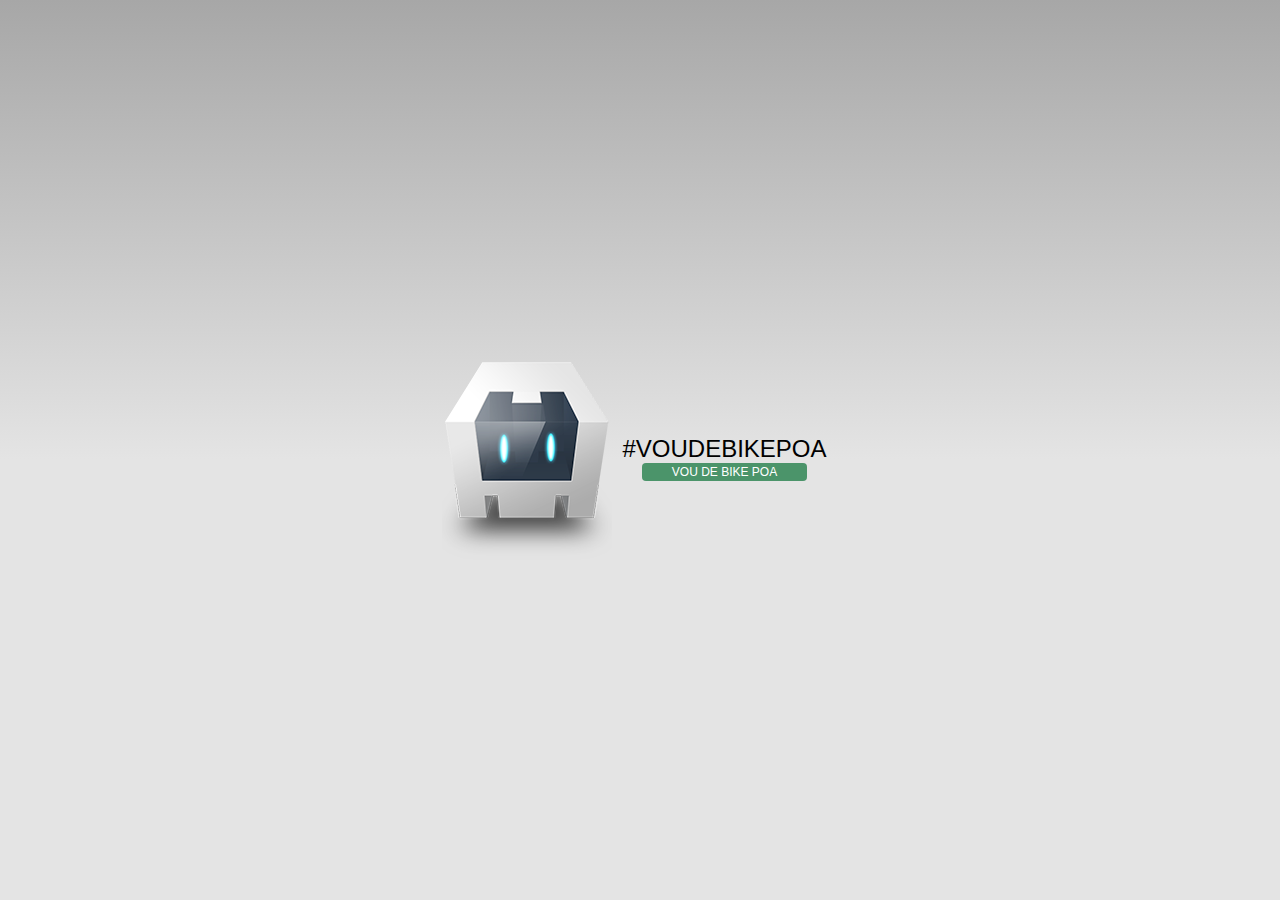
==== platforms/ios/www/index.html @ 80e99094 "Criado setup do projeto web mobile" ====
<!DOCTYPE html>
<!--
    Licensed to the Apache Software Foundation (ASF) under one
    or more contributor license agreements.  See the NOTICE file
    distributed with this work for additional information
    regarding copyright ownership.  The ASF licenses this file
    to you under the Apache License, Version 2.0 (the
    "License"); you may not use this file except in compliance
    with the License.  You may obtain a copy of the License at

    http://www.apache.org/licenses/LICENSE-2.0

    Unless required by applicable law or agreed to in writing,
    software distributed under the License is distributed on an
    "AS IS" BASIS, WITHOUT WARRANTIES OR CONDITIONS OF ANY
     KIND, either express or implied.  See the License for the
    specific language governing permissions and limitations
    under the License.
-->
<html>
    <head>
        <meta charset="utf-8" />
        <meta name="format-detection" content="telephone=no" />
        <!-- WARNING: for iOS 7, remove the width=device-width and height=device-height attributes. See https://issues.apache.org/jira/browse/CB-4323 -->
        <meta name="viewport" content="user-scalable=no, initial-scale=1, maximum-scale=1, minimum-scale=1, width=device-width, height=device-height, target-densitydpi=device-dpi" />
        <link rel="stylesheet" type="text/css" href="css/index.css" />
        <meta name="msapplication-tap-highlight" content="no" />
        <title>Hello World</title>
    </head>
    <body>
        <div class="app">
            <h1>#VouDeBikePOA</h1>
            <div id="deviceready" class="blink">
                <p class="event listening">Connecting to Device</p>
                <p class="event received">Vou de Bike Poa</p>
            </div>
        </div>
        <script type="text/javascript" src="cordova.js"></script>
        <script type="text/javascript" src="js/index.js"></script>
        <script type="text/javascript">
            app.initialize();
        </script>
    </body>
</html>
---- platforms/ios/www/css/index.css ----
/*
 * Licensed to the Apache Software Foundation (ASF) under one
 * or more contributor license agreements.  See the NOTICE file
 * distributed with this work for additional information
 * regarding copyright ownership.  The ASF licenses this file
 * to you under the Apache License, Version 2.0 (the
 * "License"); you may not use this file except in compliance
 * with the License.  You may obtain a copy of the License at
 *
 * http://www.apache.org/licenses/LICENSE-2.0
 *
 * Unless required by applicable law or agreed to in writing,
 * software distributed under the License is distributed on an
 * "AS IS" BASIS, WITHOUT WARRANTIES OR CONDITIONS OF ANY
 * KIND, either express or implied.  See the License for the
 * specific language governing permissions and limitations
 * under the License.
 */
* {
    -webkit-tap-highlight-color: rgba(0,0,0,0); /* make transparent link selection, adjust last value opacity 0 to 1.0 */
}

body {
    -webkit-touch-callout: none;                /* prevent callout to copy image, etc when tap to hold */
    -webkit-text-size-adjust: none;             /* prevent webkit from resizing text to fit */
    -webkit-user-select: none;                  /* prevent copy paste, to allow, change 'none' to 'text' */
    background-color:#E4E4E4;
    background-image:linear-gradient(top, #A7A7A7 0%, #E4E4E4 51%);
    background-image:-webkit-linear-gradient(top, #A7A7A7 0%, #E4E4E4 51%);
    background-image:-ms-linear-gradient(top, #A7A7A7 0%, #E4E4E4 51%);
    background-image:-webkit-gradient(
        linear,
        left top,
        left bottom,
        color-stop(0, #A7A7A7),
        color-stop(0.51, #E4E4E4)
    );
    background-attachment:fixed;
    font-family:'HelveticaNeue-Light', 'HelveticaNeue', Helvetica, Arial, sans-serif;
    font-size:12px;
    height:100%;
    margin:0px;
    padding:0px;
    text-transform:uppercase;
    width:100%;
}

/* Portrait layout (default) */
.app {
    background:url(../img/logo.png) no-repeat center top; /* 170px x 200px */
    position:absolute;             /* position in the center of the screen */
    left:50%;
    top:50%;
    height:50px;                   /* text area height */
    width:225px;                   /* text area width */
    text-align:center;
    padding:180px 0px 0px 0px;     /* image height is 200px (bottom 20px are overlapped with text) */
    margin:-115px 0px 0px -112px;  /* offset vertical: half of image height and text area height */
                                   /* offset horizontal: half of text area width */
}

/* Landscape layout (with min-width) */
@media screen and (min-aspect-ratio: 1/1) and (min-width:400px) {
    .app {
        background-position:left center;
        padding:75px 0px 75px 170px;  /* padding-top + padding-bottom + text area = image height */
        margin:-90px 0px 0px -198px;  /* offset vertical: half of image height */
                                      /* offset horizontal: half of image width and text area width */
    }
}

h1 {
    font-size:24px;
    font-weight:normal;
    margin:0px;
    overflow:visible;
    padding:0px;
    text-align:center;
}

.event {
    border-radius:4px;
    -webkit-border-radius:4px;
    color:#FFFFFF;
    font-size:12px;
    margin:0px 30px;
    padding:2px 0px;
}

.event.listening {
    background-color:#333333;
    display:block;
}

.event.received {
    background-color:#4B946A;
    display:none;
}

@keyframes fade {
    from { opacity: 1.0; }
    50% { opacity: 0.4; }
    to { opacity: 1.0; }
}
 
@-webkit-keyframes fade {
    from { opacity: 1.0; }
    50% { opacity: 0.4; }
    to { opacity: 1.0; }
}
 
.blink {
    animation:fade 3000ms infinite;
    -webkit-animation:fade 3000ms infinite;
}
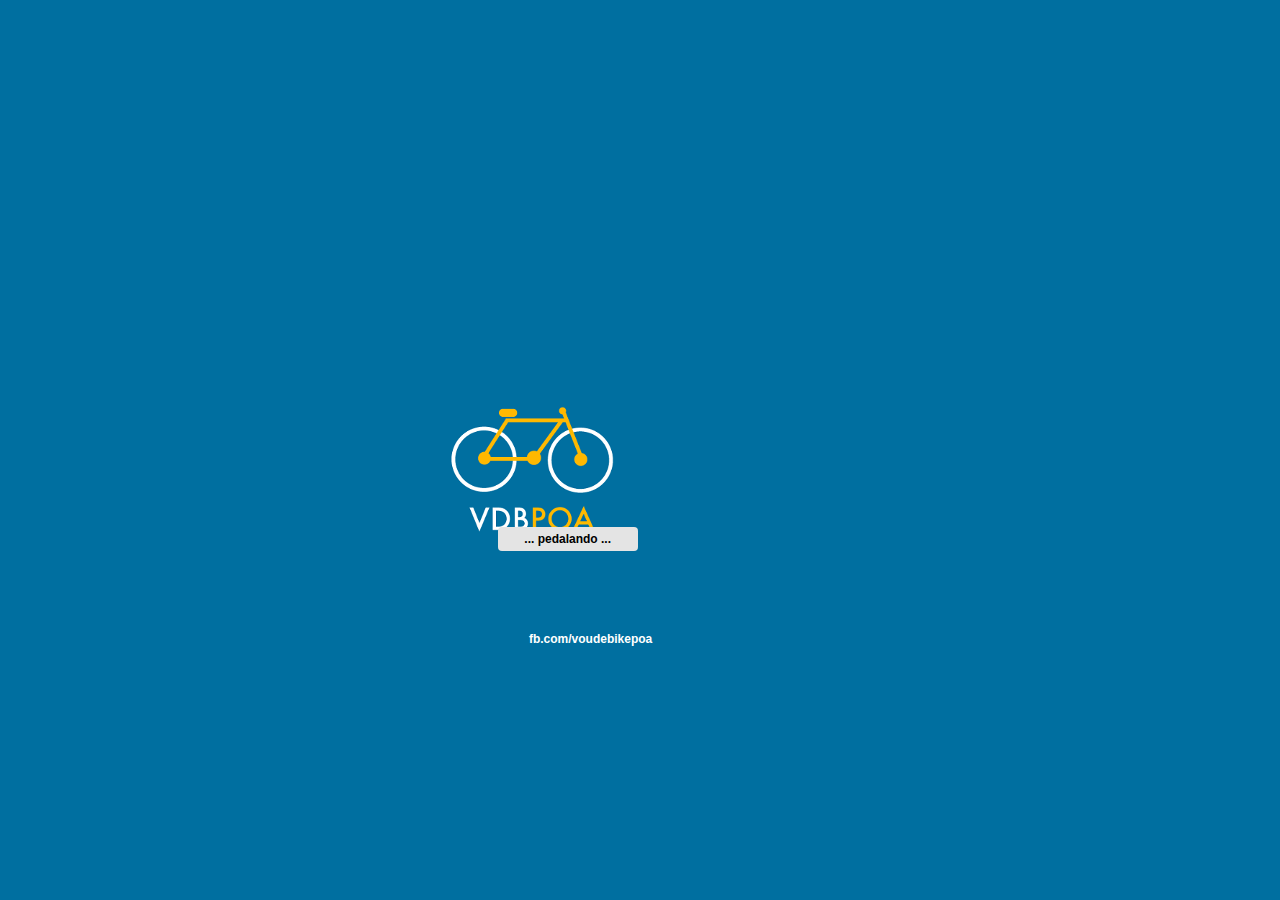
==== commit 483d4a58: "Adicionado suporte a plataforma iOS" ====
--- a/platforms/ios/www/index.html
+++ b/platforms/ios/www/index.html
@@ -1,22 +1,4 @@
 <!DOCTYPE html>
-<!--
-    Licensed to the Apache Software Foundation (ASF) under one
-    or more contributor license agreements.  See the NOTICE file
-    distributed with this work for additional information
-    regarding copyright ownership.  The ASF licenses this file
-    to you under the Apache License, Version 2.0 (the
-    "License"); you may not use this file except in compliance
-    with the License.  You may obtain a copy of the License at
-
-    http://www.apache.org/licenses/LICENSE-2.0
-
-    Unless required by applicable law or agreed to in writing,
-    software distributed under the License is distributed on an
-    "AS IS" BASIS, WITHOUT WARRANTIES OR CONDITIONS OF ANY
-     KIND, either express or implied.  See the License for the
-    specific language governing permissions and limitations
-    under the License.
--->
 <html>
     <head>
         <meta charset="utf-8" />
@@ -29,16 +11,27 @@
     </head>
     <body>
         <div class="app">
-            <h1>#VouDeBikePOA</h1>
-            <div id="deviceready" class="blink">
-                <p class="event listening">Connecting to Device</p>
-                <p class="event received">Vou de Bike Poa</p>
+            <div id="deviceready" class="pedaling">
+                <p class="event listening">... pedalando ...</p>
+            </div>
+            <div class="social-links">
+                <p><b>fb.com/voudebikepoa</b></p>
             </div>
         </div>
+        
         <script type="text/javascript" src="cordova.js"></script>
         <script type="text/javascript" src="js/index.js"></script>
         <script type="text/javascript">
-            app.initialize();
+
+        document.addEventListener("deviceready", onDeviceReady, false);
+
+        function onDeviceReady() {
+             var ref = window.open('http://voudebikepoa.com.br', '_blank', 'location=yes');
+             ref.addEventListener('loadstart', function() { alert('start: ' + event.url); });
+             ref.addEventListener('loadstop', function() { alert('stop: ' + event.url); });
+             ref.addEventListener('exit', function() { alert(event.type); });
+        }
+
         </script>
     </body>
-</html>
+</html>--- a/platforms/ios/www/css/index.css
+++ b/platforms/ios/www/css/index.css
@@ -1,21 +1,3 @@
-/*
- * Licensed to the Apache Software Foundation (ASF) under one
- * or more contributor license agreements.  See the NOTICE file
- * distributed with this work for additional information
- * regarding copyright ownership.  The ASF licenses this file
- * to you under the Apache License, Version 2.0 (the
- * "License"); you may not use this file except in compliance
- * with the License.  You may obtain a copy of the License at
- *
- * http://www.apache.org/licenses/LICENSE-2.0
- *
- * Unless required by applicable law or agreed to in writing,
- * software distributed under the License is distributed on an
- * "AS IS" BASIS, WITHOUT WARRANTIES OR CONDITIONS OF ANY
- * KIND, either express or implied.  See the License for the
- * specific language governing permissions and limitations
- * under the License.
- */
 * {
     -webkit-tap-highlight-color: rgba(0,0,0,0); /* make transparent link selection, adjust last value opacity 0 to 1.0 */
 }
@@ -24,16 +6,16 @@
     -webkit-touch-callout: none;                /* prevent callout to copy image, etc when tap to hold */
     -webkit-text-size-adjust: none;             /* prevent webkit from resizing text to fit */
     -webkit-user-select: none;                  /* prevent copy paste, to allow, change 'none' to 'text' */
-    background-color:#E4E4E4;
-    background-image:linear-gradient(top, #A7A7A7 0%, #E4E4E4 51%);
-    background-image:-webkit-linear-gradient(top, #A7A7A7 0%, #E4E4E4 51%);
-    background-image:-ms-linear-gradient(top, #A7A7A7 0%, #E4E4E4 51%);
+    background-color:##006FA0;
+    background-image:linear-gradient(top, #006FA0 0%, #006FA0 51%);
+    background-image:-webkit-linear-gradient(top, #006FA0 0%, #006FA0 51%);
+    background-image:-ms-linear-gradient(top, #006FA0 0%, #006FA0 51%);
     background-image:-webkit-gradient(
         linear,
         left top,
         left bottom,
-        color-stop(0, #A7A7A7),
-        color-stop(0.51, #E4E4E4)
+        color-stop(0, ##006FA0),
+        color-stop(0.51, ##006FA0)
     );
     background-attachment:fixed;
     font-family:'HelveticaNeue-Light', 'HelveticaNeue', Helvetica, Arial, sans-serif;
@@ -41,7 +23,6 @@
     height:100%;
     margin:0px;
     padding:0px;
-    text-transform:uppercase;
     width:100%;
 }
 
@@ -78,23 +59,41 @@
     text-align:center;
 }
 
+.pedaling{
+    float:left;
+    position:absolute;             /* position in the center of the screen */
+    left:7%;
+    top:80%;
+}
+
 .event {
     border-radius:4px;
     -webkit-border-radius:4px;
-    color:#FFFFFF;
+    color:#000000;
     font-size:12px;
-    margin:0px 30px;
-    padding:2px 0px;
+    margin-top: 5%;
+    margin-left: 20%;
+    padding:5px 5px;
+    font-weight: bold;
+    width:130px;
 }
 
 .event.listening {
-    background-color:#333333;
+    background-color:#E4E4E4;
     display:block;
 }
 
 .event.received {
-    background-color:#4B946A;
+    background-color:#000111;
     display:none;
+}
+
+.social-links {
+    position:absolute;             /* position in the center of the screen */
+    left:22%;
+    top:130%;
+    text-align: center;
+    color:#FFFFFF;
 }
 
 @keyframes fade {
